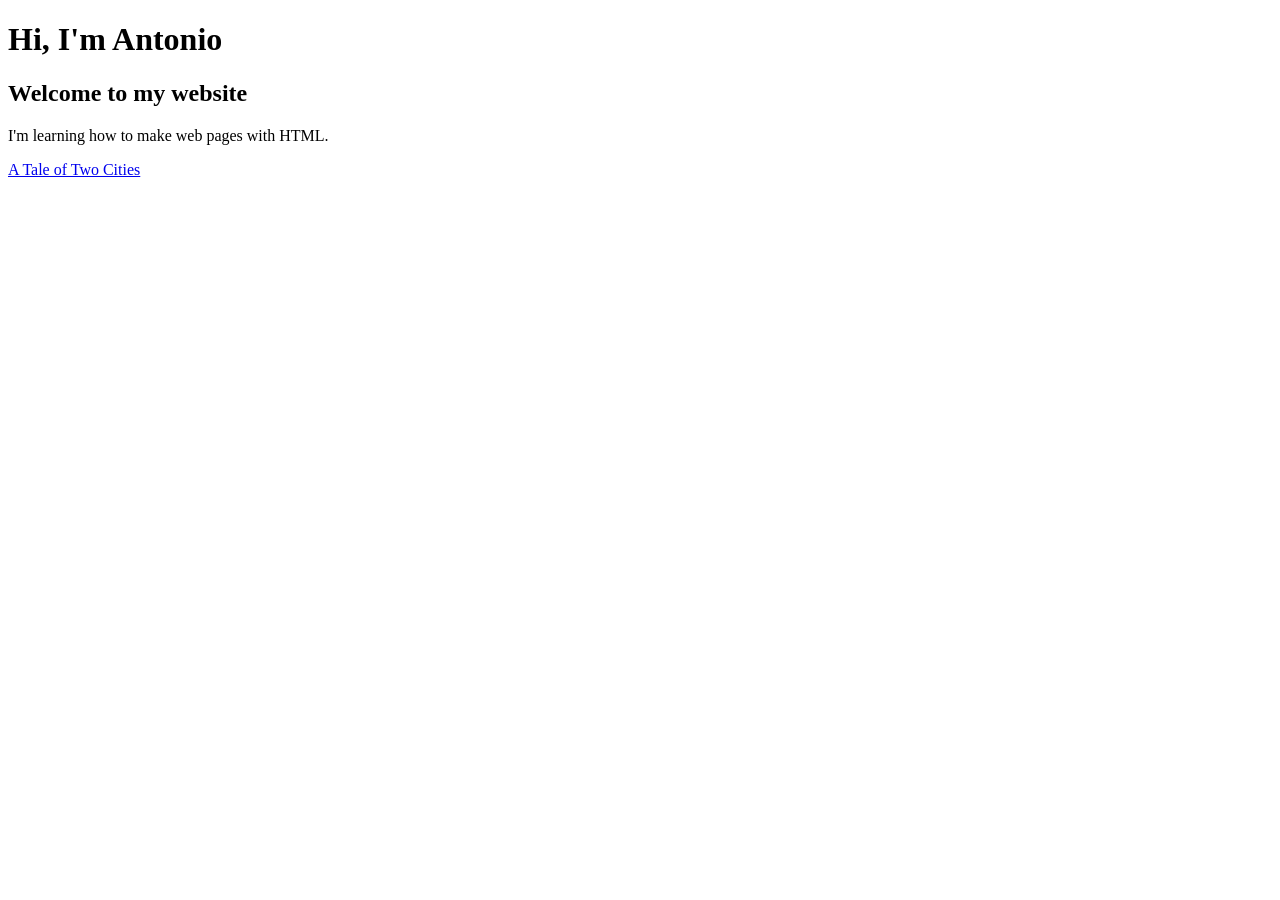
==== index.html @ 98b604b8 "Add files via upload" ====
<!DOCTYPE html>
<html lang="en">
<head>
    <meta charset="UTF-8">
    <meta name="viewport" content="width=device-width, initial-scale=1.0">
    <title>Antonio | My Website</title>
    <meta name="description" content="Antonio's first website and HTML exercises.">
</head>
<body>
    <h1>Hi, I'm Antonio</h1>
    <h2>Welcome to my website</h2>
    <p>I'm learning how to make web pages with HTML.</p>
    <p><a href="exercises/page-1.html">A Tale of Two Cities</a></p>
</body>
</html>
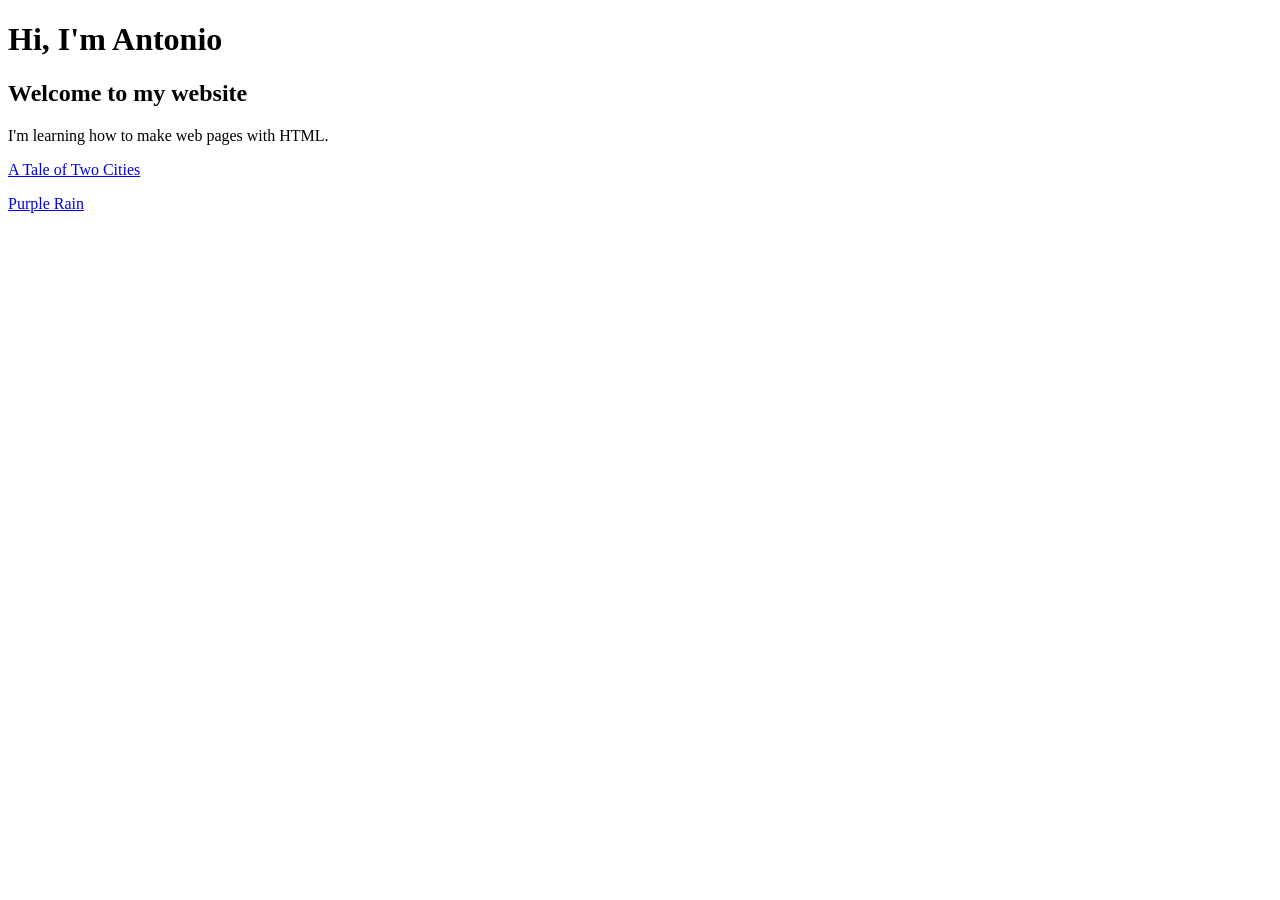
==== commit 890beda9: "Add files via upload" ====
--- a/index.html
+++ b/index.html
@@ -11,5 +11,6 @@
     <h2>Welcome to my website</h2>
     <p>I'm learning how to make web pages with HTML.</p>
     <p><a href="exercises/page-1.html">A Tale of Two Cities</a></p>
+<p><a href="exercises/page-2.html">Purple Rain</a></p>
 </body>
 </html>
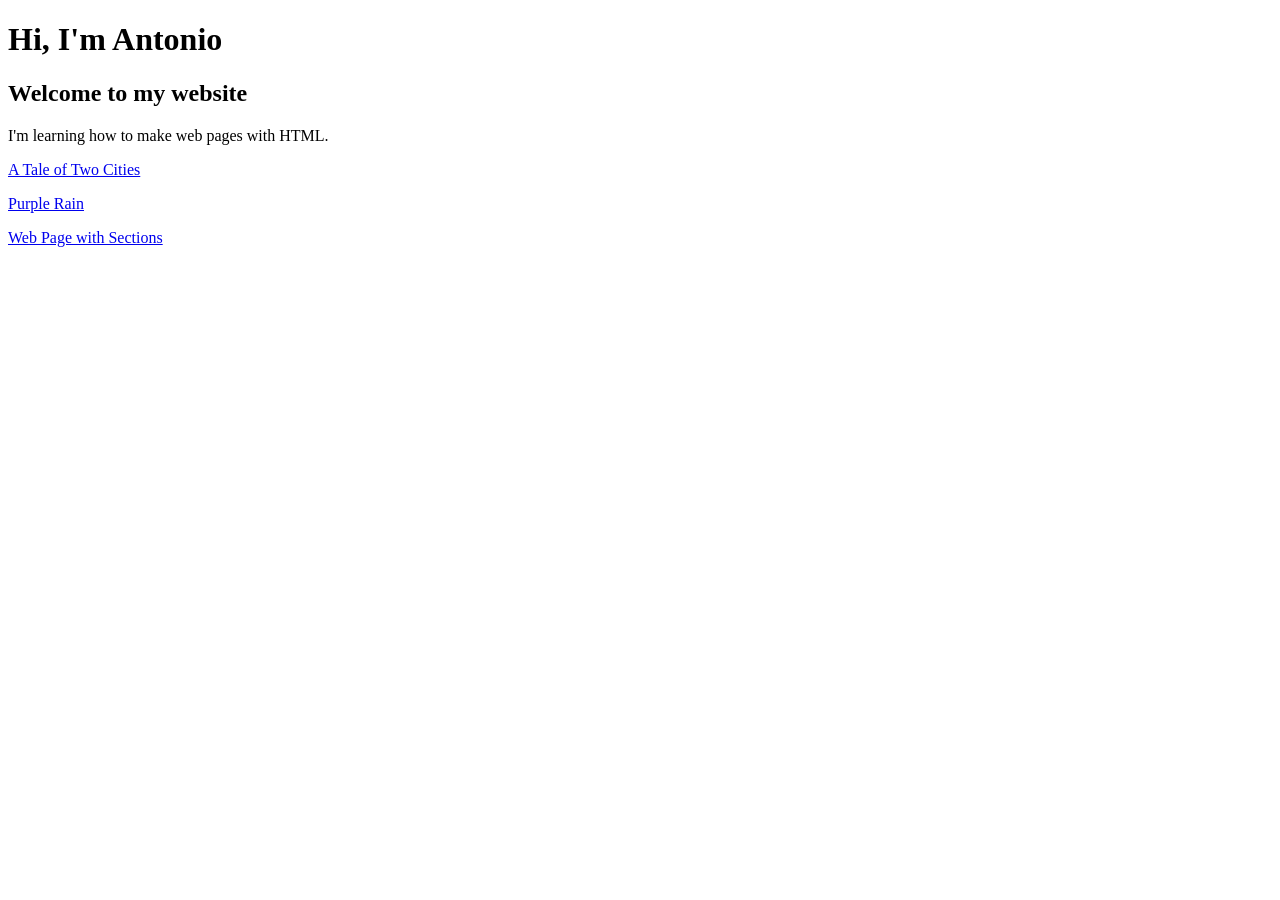
==== commit c87ba0d2: "Add semantic tags and page 3" ====
--- a/index.html
+++ b/index.html
@@ -7,10 +7,19 @@
     <meta name="description" content="Antonio's first website and HTML exercises.">
 </head>
 <body>
-    <h1>Hi, I'm Antonio</h1>
-    <h2>Welcome to my website</h2>
-    <p>I'm learning how to make web pages with HTML.</p>
-    <p><a href="exercises/page-1.html">A Tale of Two Cities</a></p>
-<p><a href="exercises/page-2.html">Purple Rain</a></p>
+    <header>
+        <h1>Hi, I'm Antonio</h1>
+        <h2>Welcome to my website</h2>
+    </header>
+
+    <main>
+        <section>
+            <p>I'm learning how to make web pages with HTML.</p>
+
+            <p><a href="exercises/page-1.html">A Tale of Two Cities</a></p>
+            <p><a href="exercises/page-2.html">Purple Rain</a></p>
+            <p><a href="exercises/page-3.html">Web Page with Sections</a></p>
+        </section>
+    </main>
 </body>
 </html>
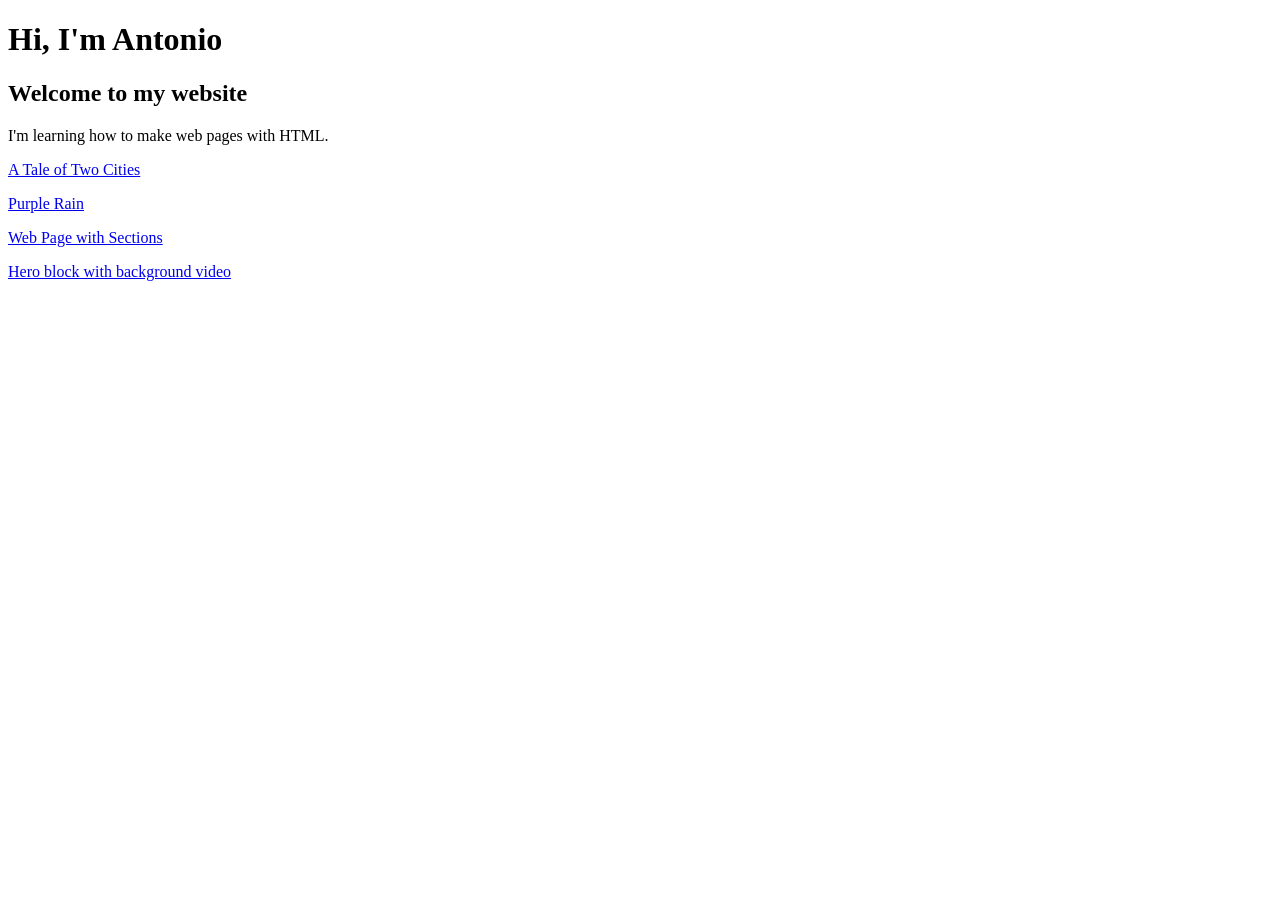
==== commit 3c487f80: "Add files via upload" ====
--- a/index.html
+++ b/index.html
@@ -5,7 +5,17 @@
     <meta name="viewport" content="width=device-width, initial-scale=1.0">
     <title>Antonio | My Website</title>
     <meta name="description" content="Antonio's first website and HTML exercises.">
-</head>
+
+
+<link rel="apple-touch-icon" sizes="180x180" href="assets/img/favicons/apple-touch-icon.png">    
+<link rel="icon" type="image/png" sizes="32x32" href="assets/img/favicons/favicon-32x32.png">    
+<link rel="icon" type="image/png" sizes="16x16" href="assets/img/favicons/favicon-16x16.png">    
+<link rel="manifest" href="assets/img/favicons/site.webmanifest">
+
+</head> 
+
+
+
 <body>
     <header>
         <h1>Hi, I'm Antonio</h1>
@@ -19,6 +29,7 @@
             <p><a href="exercises/page-1.html">A Tale of Two Cities</a></p>
             <p><a href="exercises/page-2.html">Purple Rain</a></p>
             <p><a href="exercises/page-3.html">Web Page with Sections</a></p>
+            <p><a href="exercises/hero-video.html">Hero block with background video</a></p>
         </section>
     </main>
 </body>
